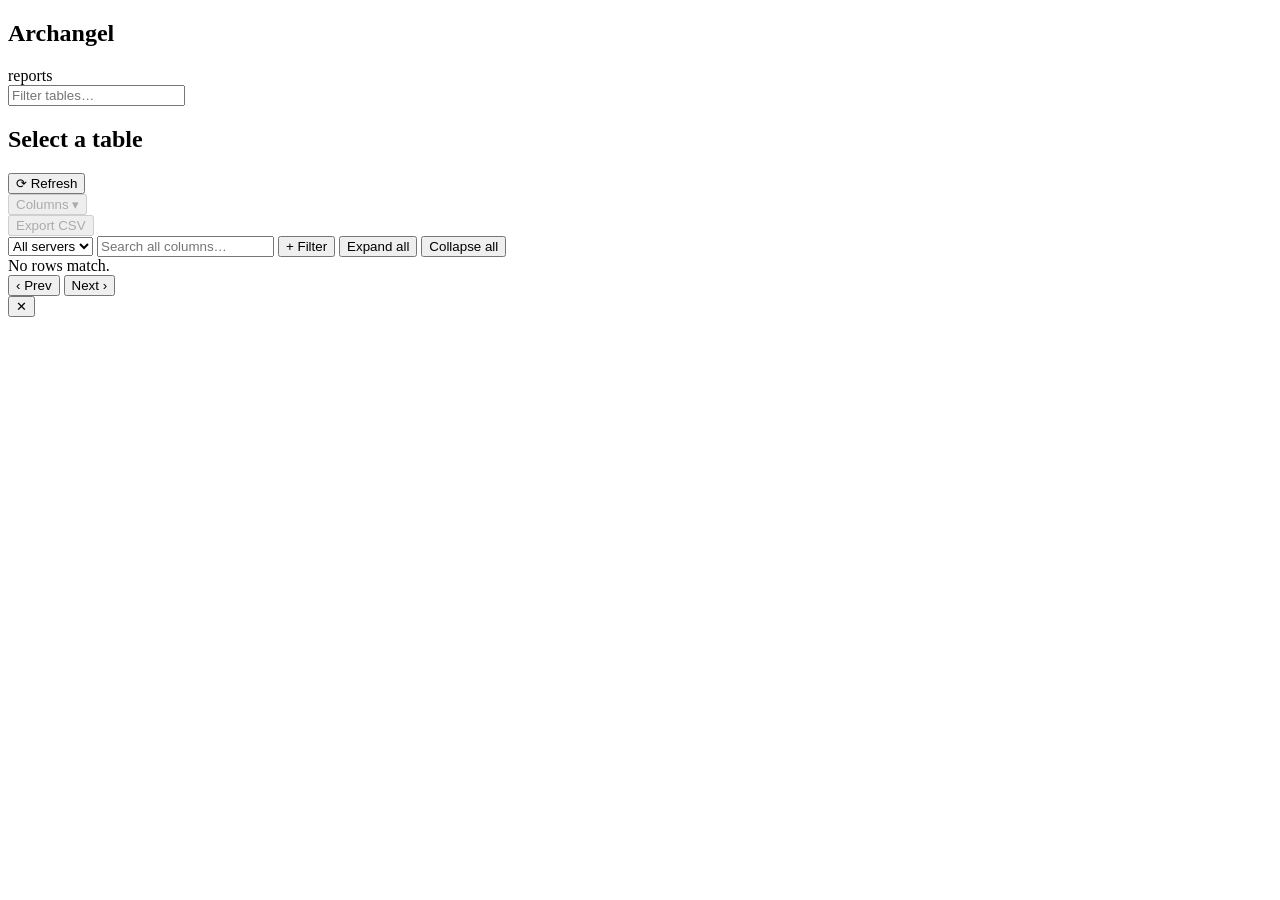
==== webapp/static/index.html @ 65c75552 "Add read-only web UI (FastAPI + vanilla SPA) for browsing all captured tables" ====
<!DOCTYPE html>
<html lang="en">
<head>
<meta charset="utf-8">
<meta name="viewport" content="width=device-width, initial-scale=1">
<title>Archangel Reports</title>
<link rel="stylesheet" href="/style.css">
</head>
<body>
<div id="app">
  <aside id="sidebar">
    <div class="brand">
      <h1>Archangel</h1>
      <span class="sub">reports</span>
    </div>
    <div class="sidebar-search">
      <input id="table-search" type="search" placeholder="Filter tables…">
    </div>
    <nav id="table-list"></nav>
  </aside>

  <main id="main">
    <header id="toolbar">
      <div class="tb-row">
        <h2 id="table-title">Select a table</h2>
        <div class="tb-actions">
          <button id="btn-refresh" class="btn" title="Re-query the database for fresh table totals">⟳ Refresh</button>
          <div class="dropdown" id="cols-dd">
            <button id="btn-cols" class="btn" disabled>Columns ▾</button>
            <div id="cols-menu" class="dropdown-menu hidden"></div>
          </div>
          <button id="btn-export" class="btn" disabled>Export CSV</button>
        </div>
      </div>
      <div class="tb-row tb-controls">
        <select id="server-filter" title="Filter by server">
          <option value="">All servers</option>
        </select>
        <input id="global-search" type="search" placeholder="Search all columns…">
        <button id="btn-add-filter" class="btn">+ Filter</button>
        <span id="fleet-expand" class="fleet-expand hidden">
          <button id="btn-expand-all" class="btn">Expand all</button>
          <button id="btn-collapse-all" class="btn">Collapse all</button>
        </span>
        <span id="result-count" class="muted"></span>
      </div>
      <div id="filter-bar"></div>
    </header>

    <div id="grid-wrap">
      <table id="grid">
        <thead id="grid-head"></thead>
        <tbody id="grid-body"></tbody>
      </table>
      <div id="empty" class="empty hidden">No rows match.</div>
    </div>

    <footer id="pager">
      <button id="pg-prev" class="btn">‹ Prev</button>
      <span id="pg-info" class="muted"></span>
      <button id="pg-next" class="btn">Next ›</button>
    </footer>
  </main>
</div>

<div id="modal" class="modal hidden">
  <div class="modal-box">
    <div class="modal-head">
      <span id="modal-title"></span>
      <button id="modal-close" class="btn">✕</button>
    </div>
    <pre id="modal-body"></pre>
  </div>
</div>

<script src="/app.js"></script>
</body>
</html>
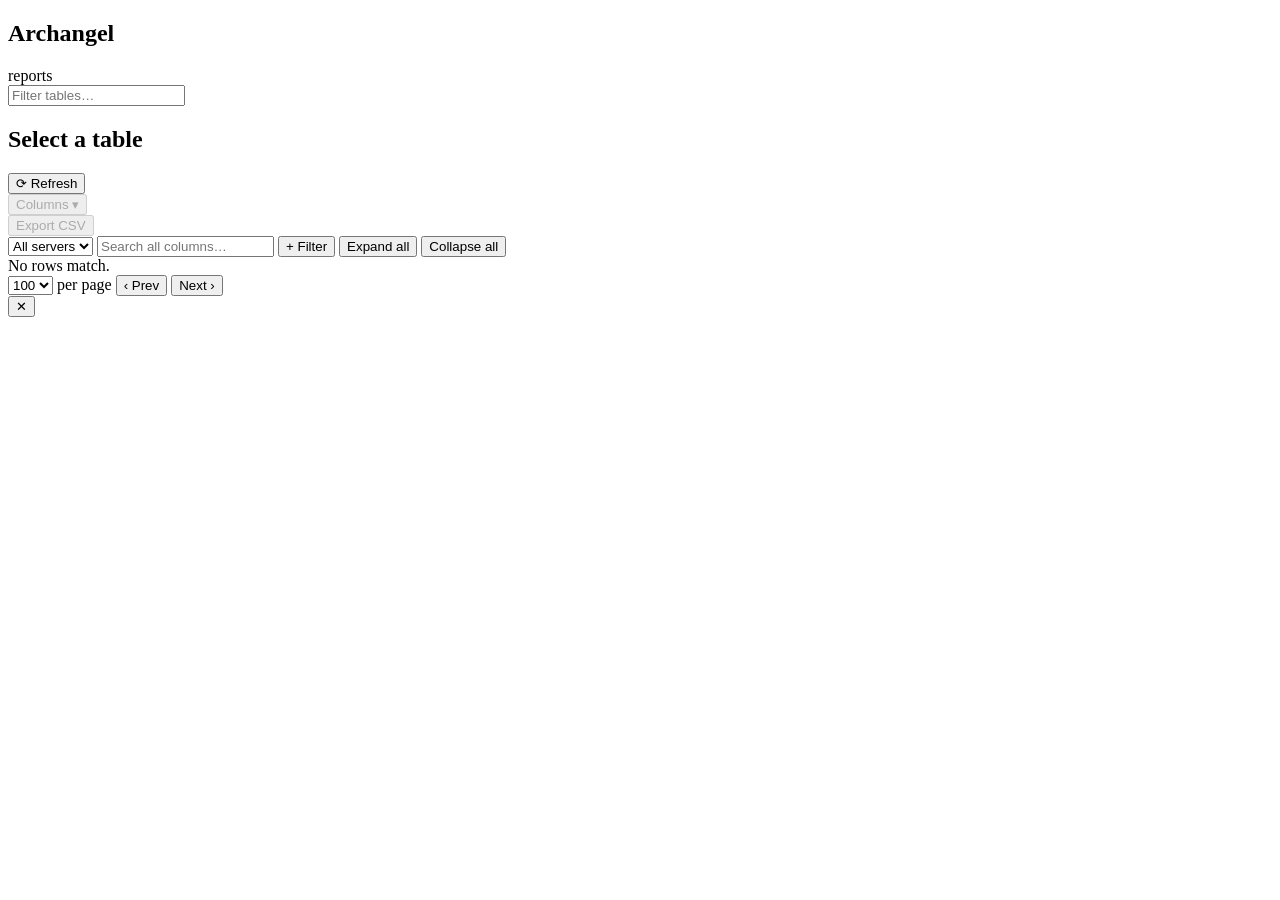
==== commit ca33464a: "Add 20/50/100 page-size dropdown to report pager The reports webapp paginated at a fixed 100 rows/pa" ====
--- a/webapp/static/index.html
+++ b/webapp/static/index.html
@@ -56,6 +56,12 @@
     </div>
 
     <footer id="pager">
+      <select id="pg-size" title="Rows per page">
+        <option value="20">20</option>
+        <option value="50">50</option>
+        <option value="100" selected>100</option>
+      </select>
+      <span class="muted">per page</span>
       <button id="pg-prev" class="btn">‹ Prev</button>
       <span id="pg-info" class="muted"></span>
       <button id="pg-next" class="btn">Next ›</button>
